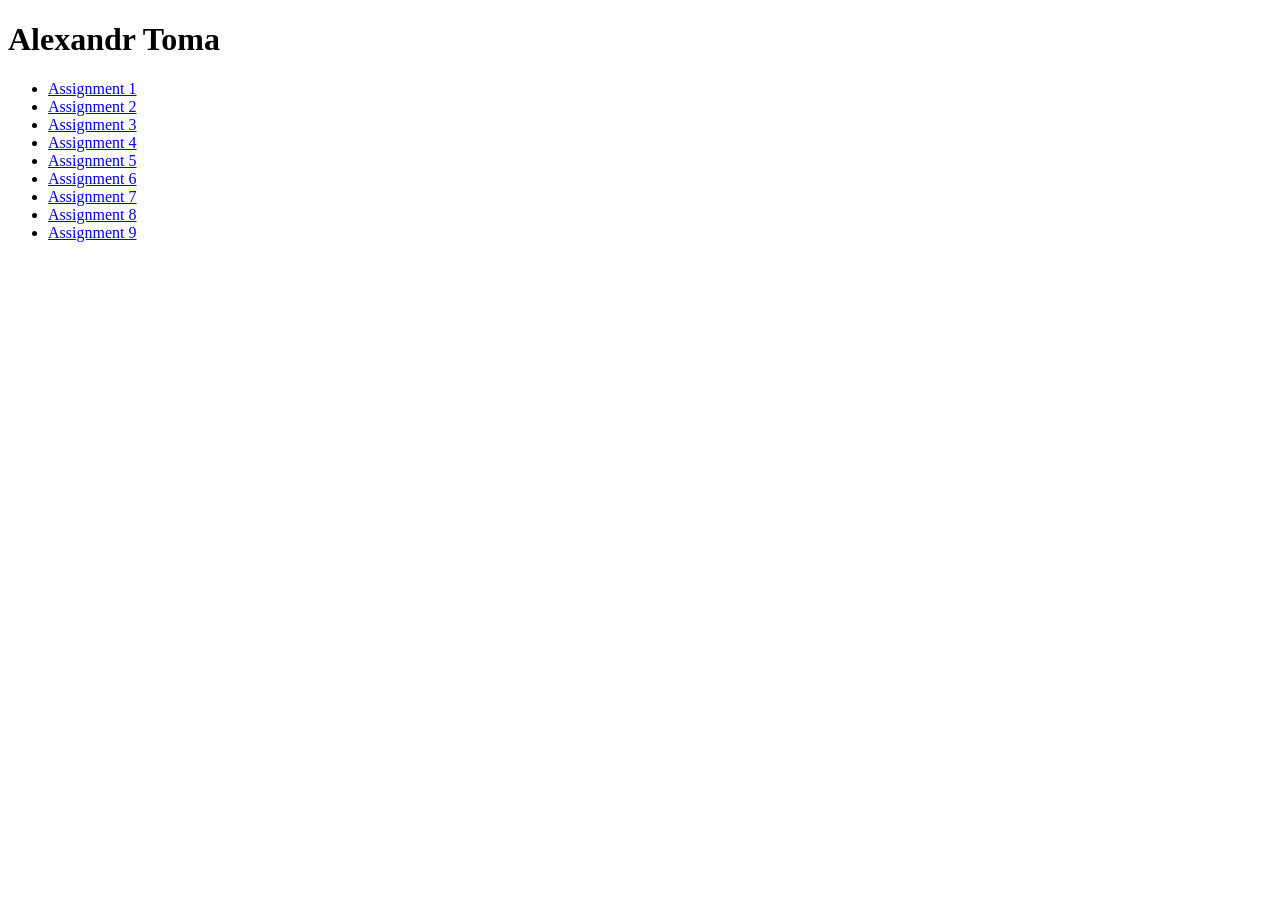
==== web110/index.html @ 5e9e7d66 "Completed WEB110 Assignment 9" ====
<!DOCTYPE html>
<html lang="en">
    <head>
    <meta charset="UTF-8">
    <title>Alexandr Toma</title>
        </head>
            <body>
                <h1>Alexandr Toma</h1>

                    <ul>
                        <li><a href="assignment1.html">Assignment 1</a></li>
                        <li><a href="assignment2.html">Assignment 2</a></li>
                        <li><a href="assignment3.html">Assignment 3</a></li>
                        <li><a href="assignment4.html">Assignment 4</a></li>
                        <li><a href="assignment5.html">Assignment 5</a></li>
                        <li><a href="assignment6.html">Assignment 6</a></li>
                        <li><a href="assignment7.html">Assignment 7</a></li>
                        <li><a href="assignment8.html">Assignment 8</a></li>
                        <li><a href="assignment9.html">Assignment 9</a></li>
                    </ul>
            </body>
</html>
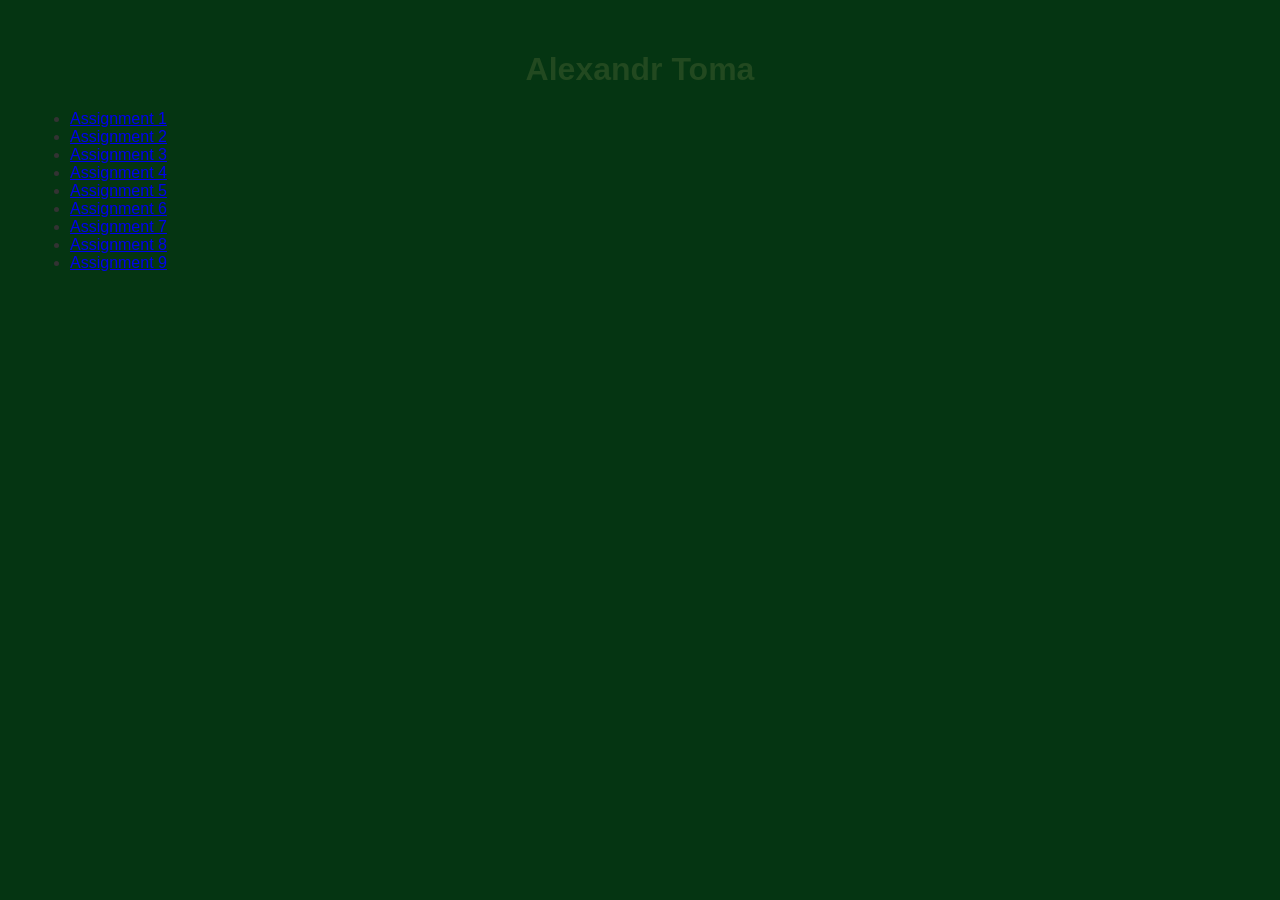
==== commit b8ca46ee: "Revise Assignment 10 HTML structure and add CSS styling" ====
--- a/web110/index.html
+++ b/web110/index.html
@@ -1,9 +1,10 @@
 <!DOCTYPE html>
 <html lang="en">
     <head>
-    <meta charset="UTF-8">
-    <title>Alexandr Toma</title>
-        </head>
+        <link rel="stylesheet" href="style.css">
+        <meta charset="UTF-8">
+        <title>Alexandr Toma</title>
+    </head>
             <body>
                 <h1>Alexandr Toma</h1>
 
--- a/web110/style.css
+++ b/web110/style.css
@@ -0,0 +1,18 @@
+body {
+    background-color: #053512;
+    color: #333333;
+    font-family: Arial, sans-serif;
+    margin: 20px;
+    padding: 10px;
+}
+h1 {
+    color: #224920;
+    text-align: center;
+    font-size: 32px;
+}
+
+p {
+    color: #444444;
+    font-size: 16px;
+    line-height: 1.6;
+}
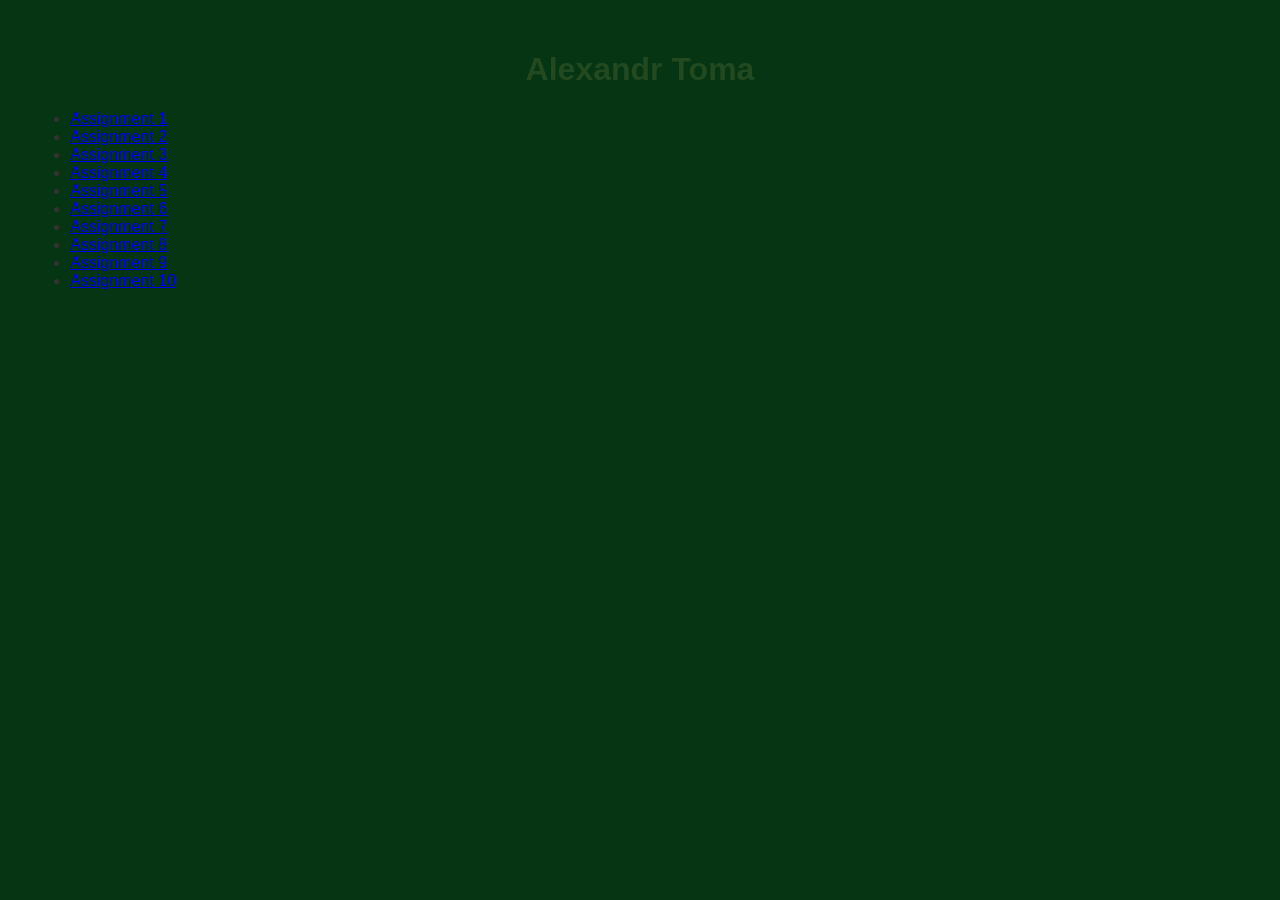
==== commit e1877bad: "Add link to Assignment 10 in index.html" ====
--- a/web110/index.html
+++ b/web110/index.html
@@ -18,6 +18,7 @@
                         <li><a href="assignment7.html">Assignment 7</a></li>
                         <li><a href="assignment8.html">Assignment 8</a></li>
                         <li><a href="assignment9.html">Assignment 9</a></li>
+                        <li><a href="assignment10.html">Assignment 10</a></li>
                     </ul>
             </body>
 </html>
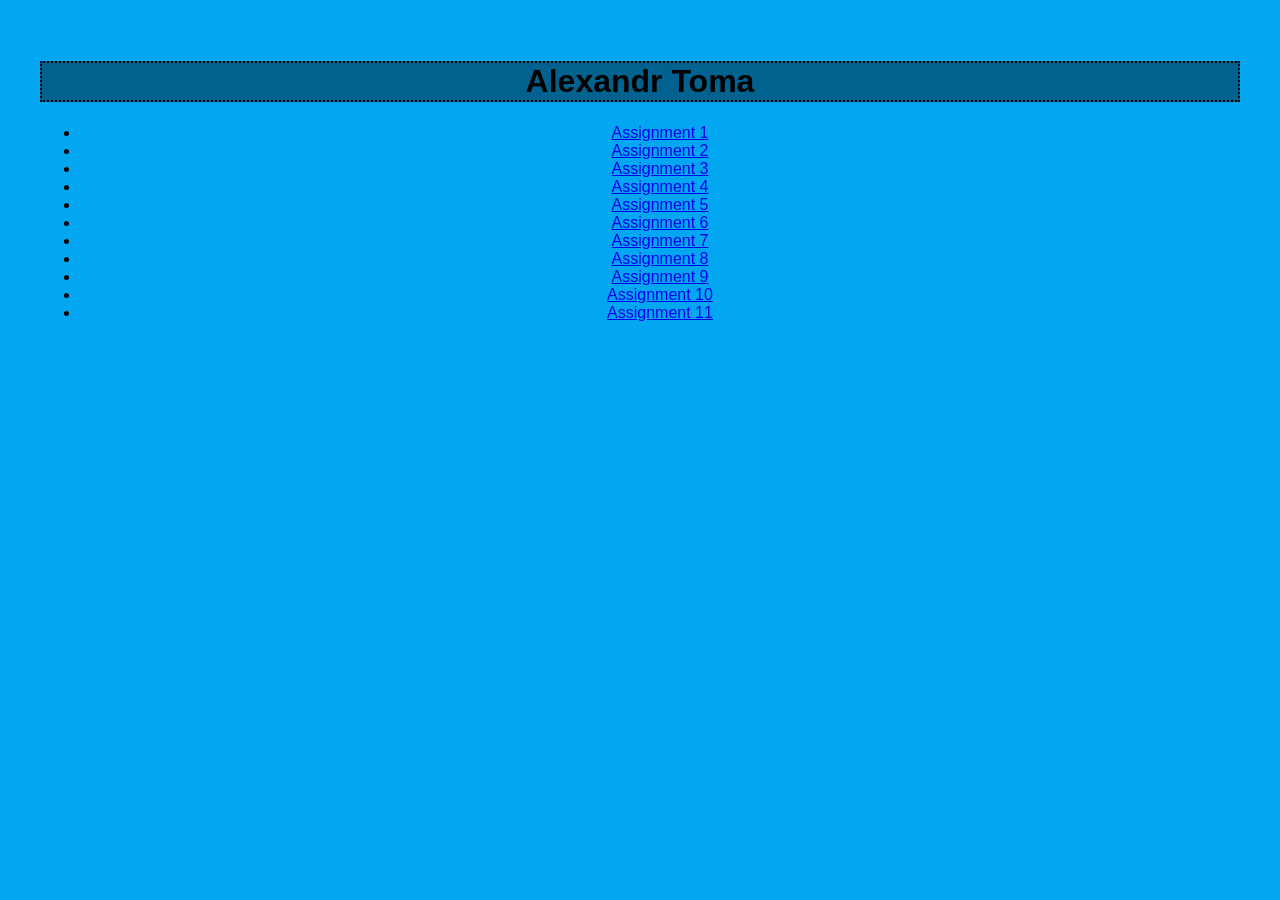
==== commit 3fc0c5a4: "Add assignment11.html with multimedia content and update index.html for navigation" ====
--- a/web110/index.html
+++ b/web110/index.html
@@ -19,6 +19,7 @@
                         <li><a href="assignment8.html">Assignment 8</a></li>
                         <li><a href="assignment9.html">Assignment 9</a></li>
                         <li><a href="assignment10.html">Assignment 10</a></li>
+                        <li><a href="assignment11.html">Assignment 11</a></li>
                     </ul>
             </body>
 </html>
--- a/web110/style.css
+++ b/web110/style.css
@@ -1,18 +1,40 @@
 body {
-    background-color: #053512;
-    color: #333333;
-    font-family: Arial, sans-serif;
+    background-color: #03a6f1;
+    color: #000000;
+    font-family: Georgia, sans-serif;
     margin: 20px;
-    padding: 10px;
+    padding: 20px;
+    text-align: center;
+}
+
+img,
+audio,
+video,
+iframe {
+    display: block;
+    margin-left: auto;
+    margin-right: auto;
+    max-width: 100%;
 }
 h1 {
-    color: #224920;
+    background-color: #02628f;
+    color: #000000;
     text-align: center;
     font-size: 32px;
+    border: 2px dotted black;
 }
 
 p {
-    color: #444444;
+    color: #000000;
+    width: 70%;
+    margin: 25px auto;
+    padding: 15px;
+    text-align: justify;
     font-size: 16px;
     line-height: 1.6;
-}+
+}
+
+.backtoindex {
+    text-align: center;
+}
